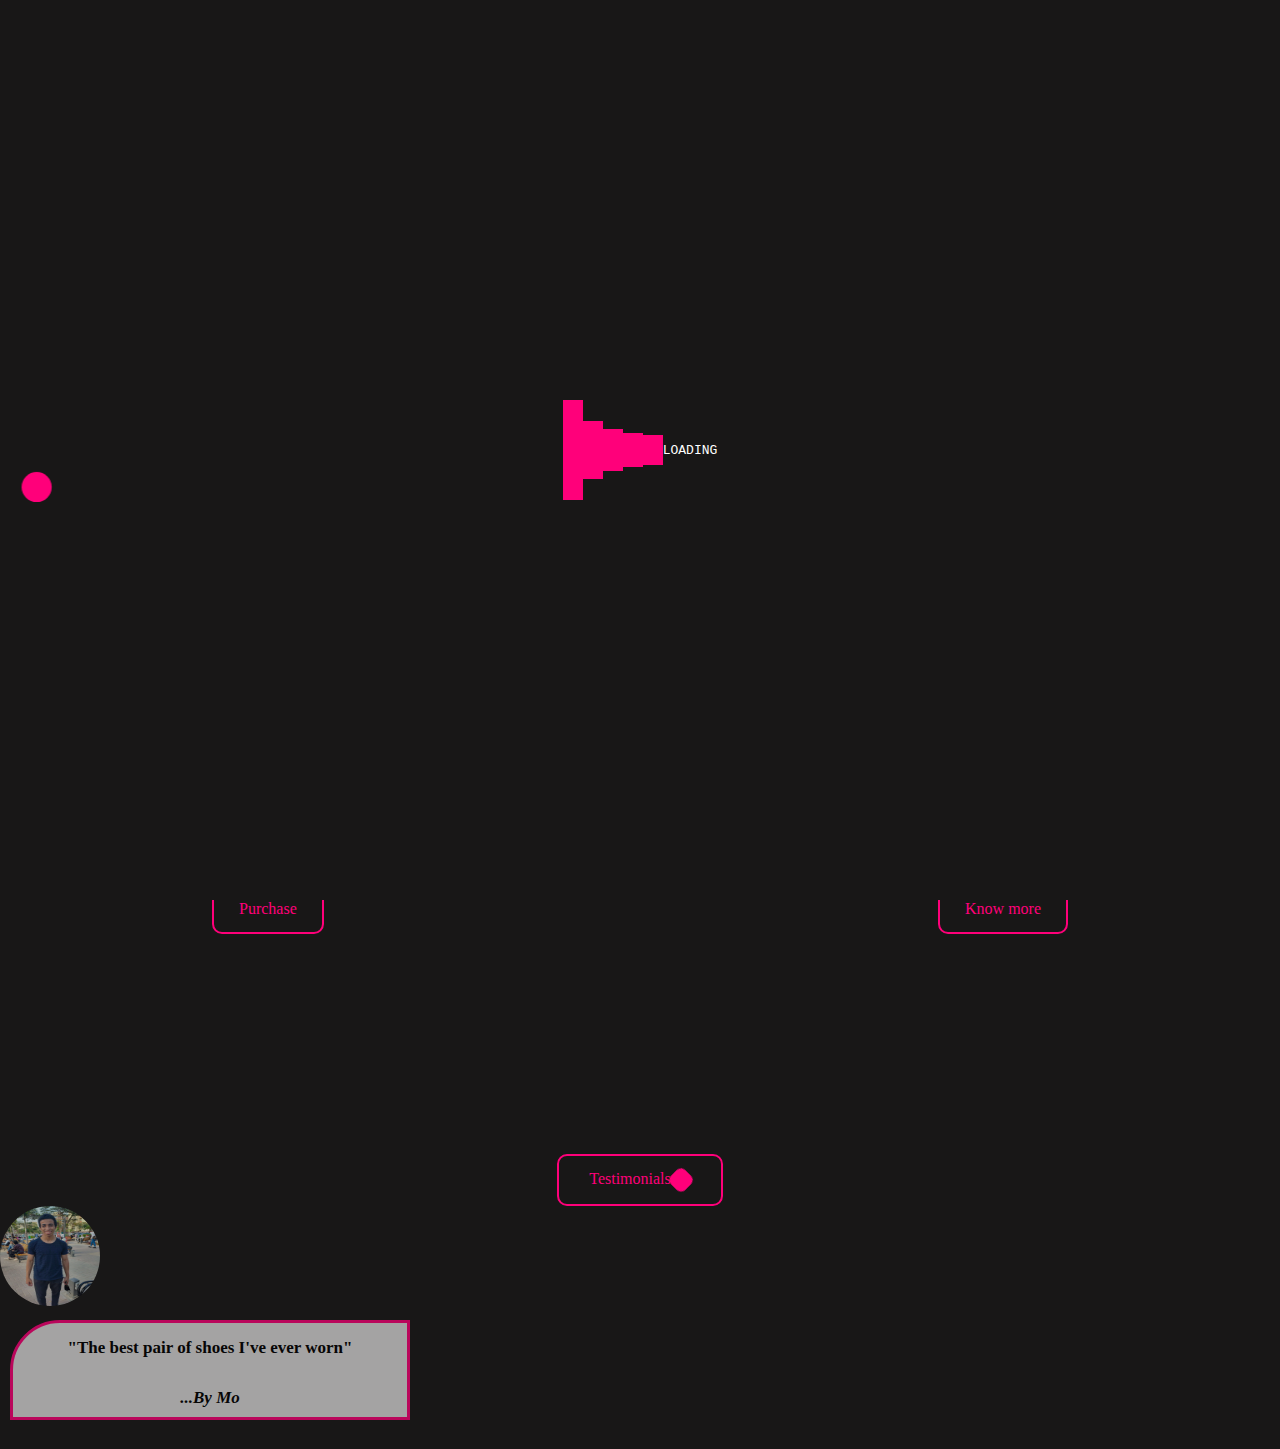
==== index.html @ d1aaee70 "Add files via upload" ====
<!DOCTYPE html>
<html lang="en">
<head>
    <meta charset="UTF-8">
    <meta http-equiv="X-UA-Compatible" content="IE=edge">
    <meta name="viewport" content="width=device-width, initial-scale=1.0">
    <link rel="stylesheet" href="css\spy.css">
    <link rel="stylesheet" href="https://cdnjs.cloudflare.com/ajax/libs/font-awesome/6.1.2/css/all.min.css" integrity="sha512-1sCRPdkRXhBV2PBLUdRb4tMg1w2YPf37qatUFeS7zlBy7jJI8Lf4VHwWfZZfpXtYSLy85pkm9GaYVYMfw5BC1A==" crossorigin="anonymous" referrerpolicy="no-referrer" />
    <link rel="stylesheet" href="https://cdnjs.cloudflare.com/ajax/libs/font-awesome/6.1.2/css/brands.min.css" integrity="sha512-nS1/hdh2b0U8SeA8tlo7QblY6rY6C+MgkZIeRzJQQvMsFfMQFUKp+cgMN2Uuy+OtbQ4RoLMIlO2iF7bIEY3Oyg==" crossorigin="anonymous" referrerpolicy="no-referrer" />
    <title>Spy shoes</title>
</head>
<body>

    <div class="preloader">
        <div class="col"></div>
        <div class="col2"></div>
        <div class="col3"></div>
        <div class="col4"></div>
        <div class="col5"></div>
        <div class="p">LOADING</div>
    </div>



<div class="container">
    <header>
        <h1>Spy<span>Shoes</span></h1>
        <div class="nav">
         <a href="index.html"><i class="ic fas fa-house" style="color: white; font-size: 30px; padding: 12px;cursor: pointer;"></i></a>
         <a href="reviews.html"> <i class="ic fas fa-user" style="color: white; font-size: 30px; padding: 12px;cursor: pointer;"></i></a>
        <a href="share.html"><i class="ic fas fa-share" style="color: white; font-size: 30px; padding: 12px;cursor: pointer;"></i></a>
        <a href="share.html"><i class="ic fas fa-share-alt-square" style="color: white; font-size: 30px; padding: 12px;cursor: pointer;"></i></a>
        </div>
    </header>

    <div class="preview">
        <img src="https://images.pexels.com/photos/2529148/pexels-photo-2529148.jpeg?auto=compress&cs=tinysrgb&w=1600" alt="" height="400px" width="400px" style="border-radius: 100px;">
        <svg class="sv" width="144" height="176" viewBox="0 0 144 176" fill="none" xmlns="http://www.w3.org/2000/svg">
            <g clip-path="url(#clip0_69_5)">
            <path d="M108.54 4.17296C108.54 4.17296 132.879 3.83496 145.624 20.1531C157.557 35.3928 158.158 54.4919 157.145 74.9552C156.138 95.3017 157.832 164.85 157.832 164.85C157.819 164.872 75.5488 91.8649 75.5927 91.9987C62.7713 80.5644 56.967 62.7412 56.3156 52.5595C54.4495 23.4124 76.5259 4.39766 108.54 4.17296ZM108.584 77.9865C122.153 76.9997 132.338 65.0777 131.34 51.3584C130.341 37.6255 118.531 27.2892 104.969 28.2754C91.4065 29.2617 80.8969 40.3853 81.8956 54.1182C82.8923 67.8238 95.0215 78.9728 108.584 77.9865ZM87.8855 53.8607C88.0933 56.7184 89.4278 59.3765 91.5955 61.2503C93.7632 63.1241 96.5864 64.06 99.4441 63.8522C102.302 63.6444 104.96 62.3098 106.834 60.1422C108.707 57.9745 109.643 55.1513 109.436 52.2936C109.228 49.4358 107.893 46.7777 105.726 44.904C103.558 43.0302 100.735 42.0943 97.877 42.3021C95.0193 42.5099 92.3611 43.8444 90.4874 46.0121C88.6136 48.1797 87.6777 51.003 87.8855 53.8607ZM14.4507 69.0053C14.4507 69.0053 30.3746 68.9298 39.5683 71.084C48.7487 73.246 57.1535 77.1772 57.1535 77.1772C57.1535 77.1772 53.3577 71.6159 51.1786 61.4356C49.0189 51.2403 50.8183 43.292 50.8183 43.292L14.4507 69.0053Z" fill="#FF007A"/>
            </g>
            <defs>
            <clipPath id="clip0_69_5">
            <rect width="164" height="164" fill="white" transform="matrix(-0.997366 0.0725293 0.0725293 0.997366 163.568 0)"/>
            </clipPath>
            </defs>
            </svg>
            
        <p class="post-prev">The best shoe and how it meant to be worn</p>
    </div>       
    <div class="box">
        <div class="box2"></div>
    </div>
                           

    <div class="sliderwrapper">    
            <i class="fas fa-angle-double-left" id="next"></i>
            <i class="fas fa-cart-plus" style="font-size: 25px; color: white;"><p>Our offers today</p></i>
            <i class="fas fa-angle-double-right" id="prev"></i>
        <div class="slider">
         
            <div class="card">
                <img src="https://images.pexels.com/photos/19090/pexels-photo.jpg?auto=compress&cs=tinysrgb&w=400" alt="" height="300px" width="300px" class="image">
                <div class="middle">
                    <div class="info">
                         200$
                    </div>
                </div>
            </div>

            <div class="card">
                <img src="https://images.pexels.com/photos/19090/pexels-photo.jpg?auto=compress&cs=tinysrgb&w=400" alt="" height="300px" width="300px" class="image">
                <div class="middle">
                    <div class="info">
                       200$
                    </div>
                </div>
            </div>

            <div class="card">
                <img src="https://images.pexels.com/photos/19090/pexels-photo.jpg?auto=compress&cs=tinysrgb&w=400" alt="" height="300px" width="300px" class="image">
                <div class="middle">
                    <div class="info">
                         200$
                    </div>
                </div>
            </div>

            <div class="card">
                <img src="https://images.pexels.com/photos/19090/pexels-photo.jpg?auto=compress&cs=tinysrgb&w=400" alt="" height="300px" width="300px" class="image">
                <div class="middle">
                    <div class="info">
                         200$
                    </div>
                </div>
            </div>
        </div>
    </div>

    <div class="buttons">
        <a href="purchase.html">Purchase</a>
        
        <a href="#">Know more</a>
    </div>
    <div class="testi">
        
        <a href="reviews.html">Testimonials
            <div class="box4"></div>
        </a>
    </div>
 
    <div class="test-image">
    
    <div class="test">
        <img src="photo1658946102.jpeg" alt="" height="100px" width="100px" style="border-radius: 50%;">
        <div class="test-card">
            <p>"The best pair of shoes I've ever worn"</p>
            <p><em>...By Mo</em></p>
        </div>
    </div>
</div>




</div>

<div class="test">
    <img src="" alt="">
</div>   






</div>
<script src="https://cdnjs.cloudflare.com/ajax/libs/jquery/3.6.0/jquery.min.js"></script>
<script type="text/javascript" src="https://cdn.jsdelivr.net/npm/slick-carousel@1.8.1/slick/slick.min.js"></script>
<script src="https://cdnjs.cloudflare.com/ajax/libs/gsap/3.10.4/gsap.min.js" integrity="sha512-VEBjfxWUOyzl0bAwh4gdLEaQyDYPvLrZql3pw1ifgb6fhEvZl9iDDehwHZ+dsMzA0Jfww8Xt7COSZuJ/slxc4Q==" crossorigin="anonymous" referrerpolicy="no-referrer"></script>
    <script src="javascript\anime.min.js"></script>
    <script src="javascript\transform.js"></script>
    <script src="javascript\loader.js"></script>
    <script type="text/javascript" src="javascript\slide.js"></script>
</body>
</html>
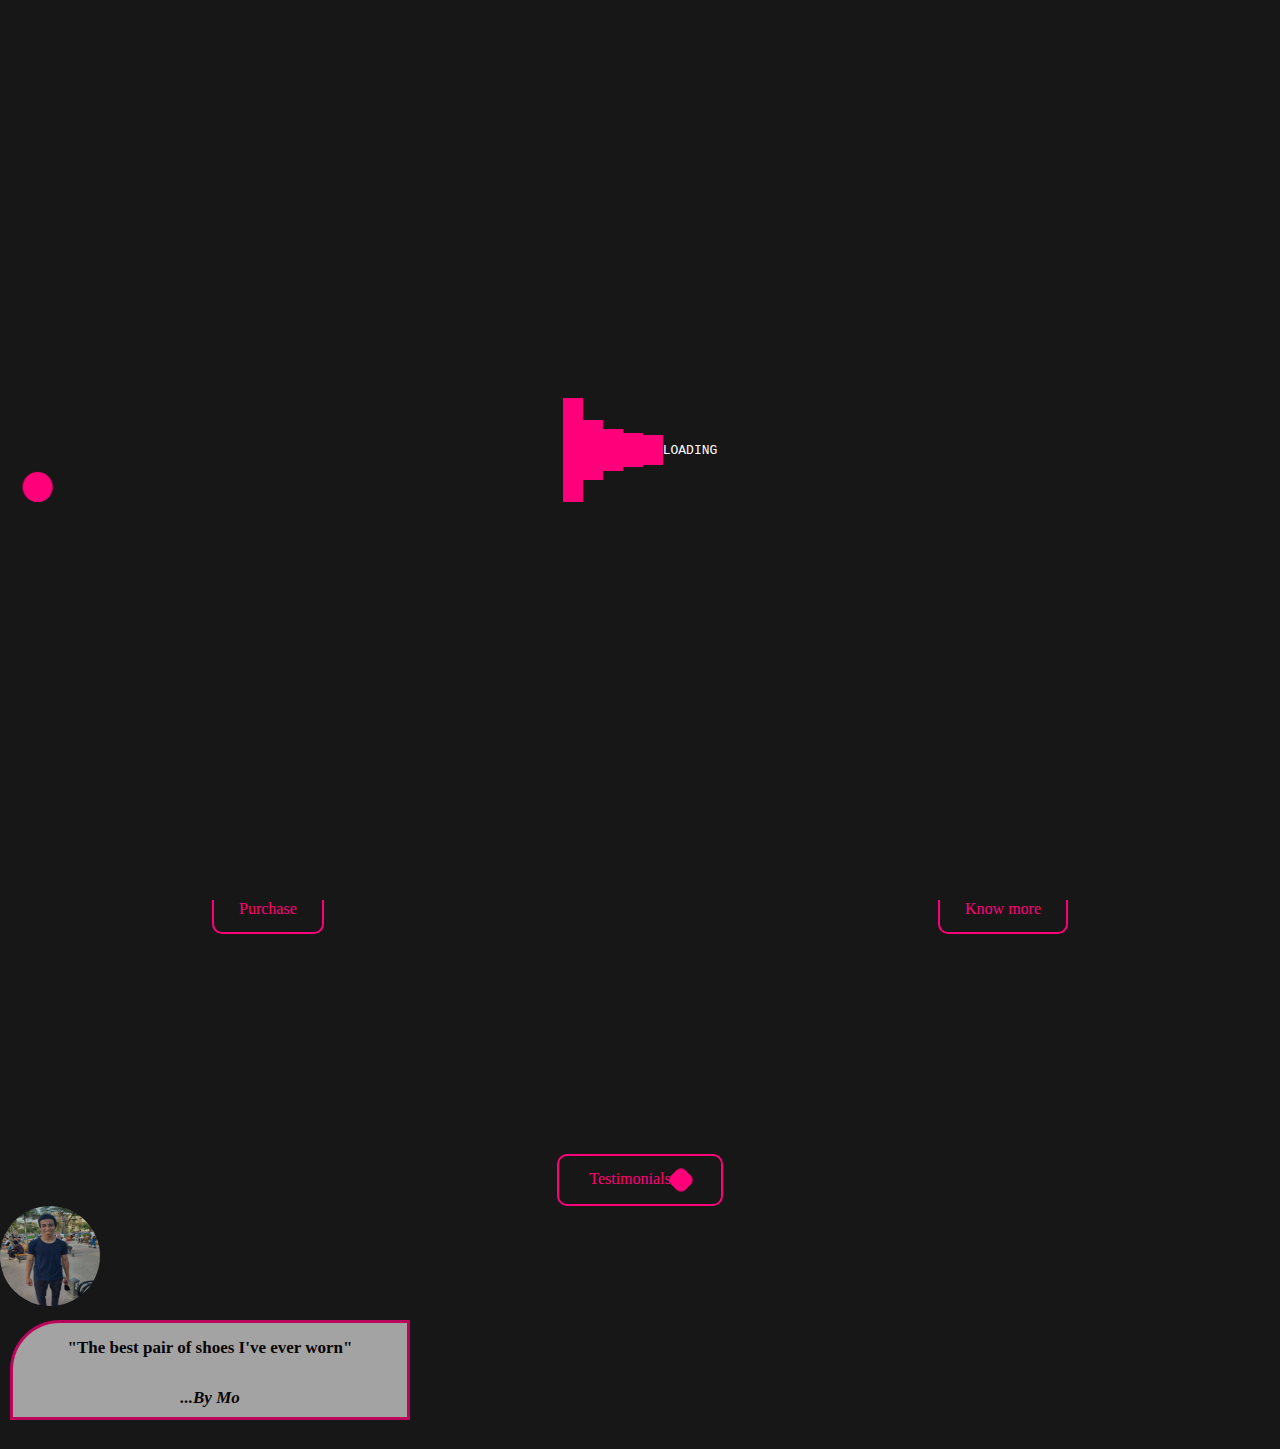
==== commit c6d12a85: "Update index.html" ====
--- a/index.html
+++ b/index.html
@@ -69,7 +69,7 @@
             </div>
 
             <div class="card">
-                <img src="https://images.pexels.com/photos/19090/pexels-photo.jpg?auto=compress&cs=tinysrgb&w=400" alt="" height="300px" width="300px" class="image">
+                <img src="https://images.pexels.com/photos/1598505/pexels-photo-1598505.jpeg?auto=compress&cs=tinysrgb&w=1600" alt="" height="300px" width="300px" class="image">
                 <div class="middle">
                     <div class="info">
                        200$
@@ -78,7 +78,7 @@
             </div>
 
             <div class="card">
-                <img src="https://images.pexels.com/photos/19090/pexels-photo.jpg?auto=compress&cs=tinysrgb&w=400" alt="" height="300px" width="300px" class="image">
+                <img src="https://images.pexels.com/photos/267320/pexels-photo-267320.jpeg?auto=compress&cs=tinysrgb&w=1600" alt="" height="300px" width="300px" class="image">
                 <div class="middle">
                     <div class="info">
                          200$
@@ -87,7 +87,7 @@
             </div>
 
             <div class="card">
-                <img src="https://images.pexels.com/photos/19090/pexels-photo.jpg?auto=compress&cs=tinysrgb&w=400" alt="" height="300px" width="300px" class="image">
+                <img src="https://images.pexels.com/photos/1027130/pexels-photo-1027130.jpeg?auto=compress&cs=tinysrgb&w=1600" alt="" height="300px" width="300px" class="image">
                 <div class="middle">
                     <div class="info">
                          200$
@@ -143,4 +143,4 @@
     <script src="javascript\loader.js"></script>
     <script type="text/javascript" src="javascript\slide.js"></script>
 </body>
-</html>+</html>
